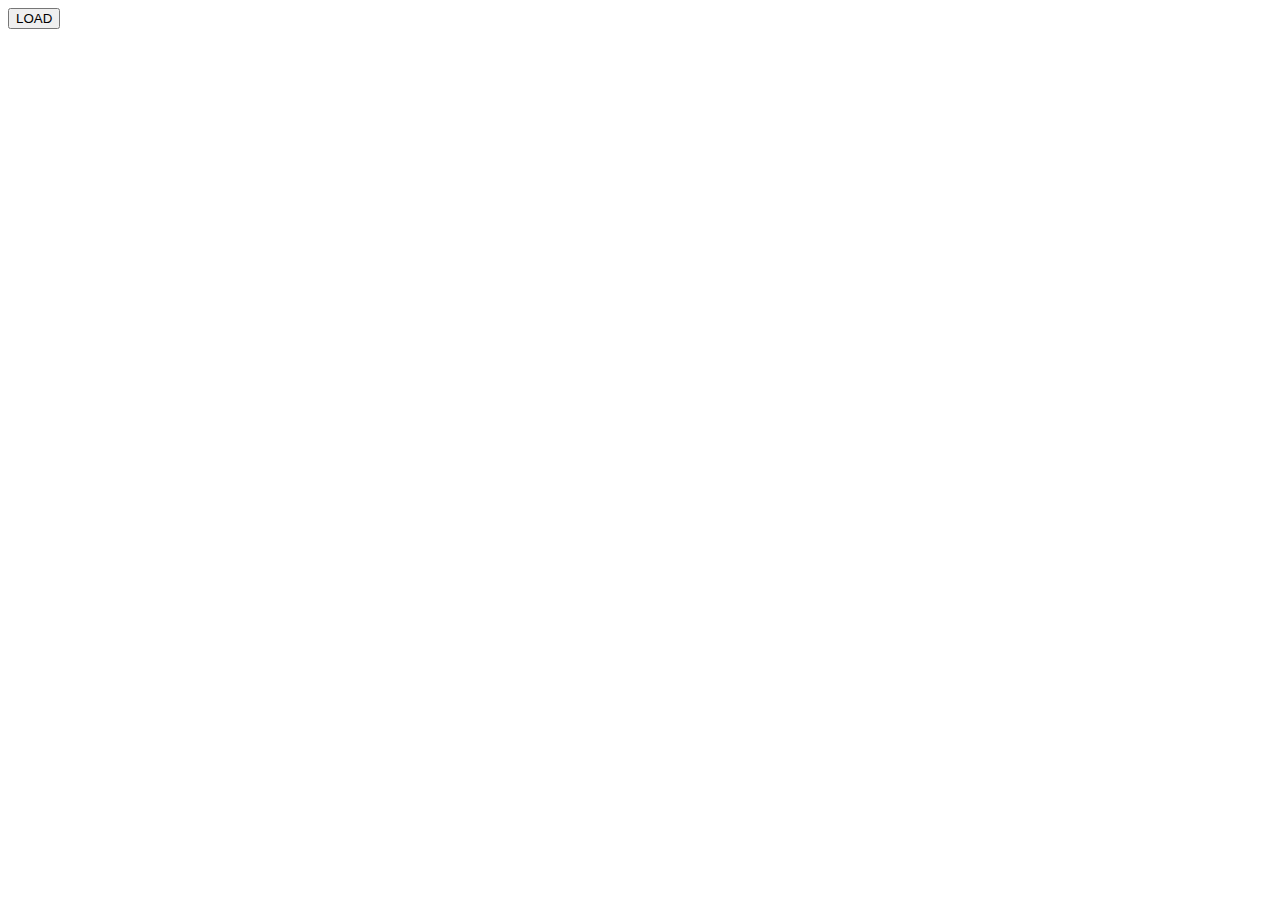
==== mixes.html @ d61c3909 "Unchanged commit" ====
<!DOCTYPE html>
<html lang="en">
<head>
    <meta charset="UTF-8">
    <meta name="viewport" content="width=device-width, initial-scale=1.0">
    <title>Mixes</title>
</head>
<body >
    <div class="mixes-container">
        <div id="mix"class="mix">

        </div>
    </div>
    <button id="body">LOAD</button>
    <script>
        document.getElementById('body').addEventListener("click", loadMixes);
        function loadMixes(){
        const xhr= new XMLHttpRequest();
        xhr.open("POST", "scripts/getMixes.php", true);
        xhr.onload = ()=>{
            const response = JSON.parse(xhr.responseText);
            let i=0;
            response.mixes.forEach(element => {
                let mixDiv=document.getElementById('mix');
                let a=document.createElement("a");
                a.href=element.mixFileName;
                a.download=element.mixTitleName;
                mixDiv.appendChild(a);
            });
            
        }
        xhr.send();
        }
    </script>
</body>
</html>
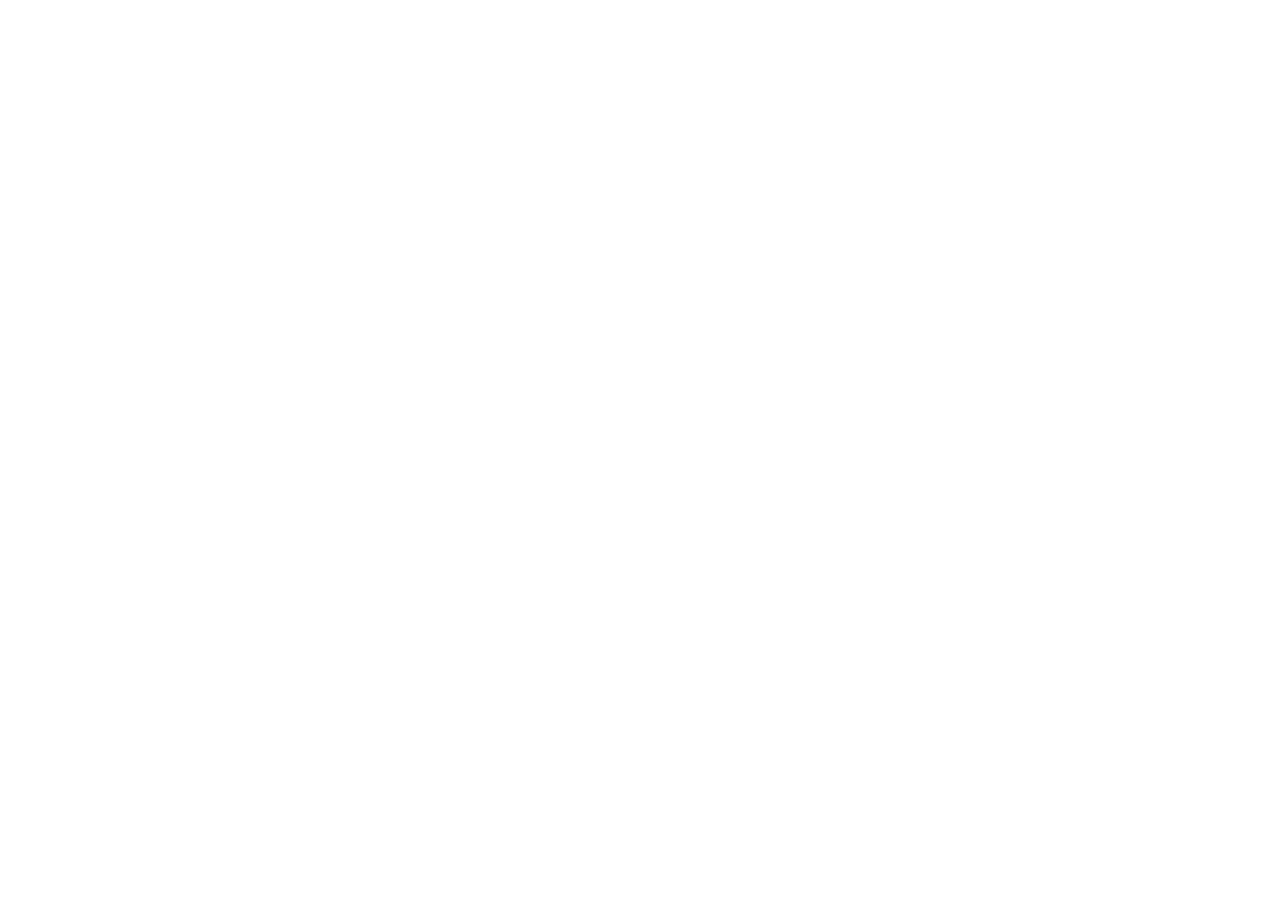
==== commit 9ffd7c99: "Final ready upload product" ====
--- a/mixes.html
+++ b/mixes.html
@@ -3,33 +3,69 @@
 <head>
     <meta charset="UTF-8">
     <meta name="viewport" content="width=device-width, initial-scale=1.0">
+    <link rel="stylesheet" href="styles/mixes.css">
     <title>Mixes</title>
 </head>
-<body >
+<body onload="loadMixes()">
     <div class="mixes-container">
-        <div id="mix"class="mix">
+        <div id="mix" class="mix">
 
         </div>
     </div>
-    <button id="body">LOAD</button>
     <script>
-        document.getElementById('body').addEventListener("click", loadMixes);
         function loadMixes(){
-        const xhr= new XMLHttpRequest();
-        xhr.open("POST", "scripts/getMixes.php", true);
-        xhr.onload = ()=>{
-            const response = JSON.parse(xhr.responseText);
-            let i=0;
-            response.mixes.forEach(element => {
-                let mixDiv=document.getElementById('mix');
-                let a=document.createElement("a");
-                a.href=element.mixFileName;
-                a.download=element.mixTitleName;
-                mixDiv.appendChild(a);
-            });
-            
-        }
-        xhr.send();
+            const xhr= new XMLHttpRequest();
+            xhr.open("POST", "getMixes.php", true);
+            xhr.onload = ()=>{
+                const response = JSON.parse(xhr.responseText);
+                let i=0;
+                response.mixes.forEach(element => {
+                    let mixDiv=document.getElementById('mix');
+                    let specificMixDiv=document.createElement("div"); //create specific mix div
+                    let thumbnailsizeController= document.createElement("div") //create thumbnail size controller
+                    let thumbnail=document.createElement("img");//create thumbnail
+                    let a=document.createElement("a"); //create mix link
+                    let mixNameP=document.createElement("p"); //create mix name paragraph
+                    let mixName=document.createTextNode(element.mixTitleName); // create mix name
+
+                    //add specific mix class to specific mix div
+                    specificMixDiv.classList.add("specific-mix");
+
+                    //append image to thumbnail size controller
+                    thumbnailsizeController.appendChild(thumbnail);
+                    thumbnailsizeController.classList.add("thumbnail-size-controller");
+                    //create thumbnail attributes
+                    thumbnail.src=element.thumbnailFileName;
+                    thumbnail.alt=element.mixTitleName;
+
+                    //append mix name to p tag
+                    mixNameP.innerHTML=element.mixTitleName;
+                    
+                    //create mix link attributes
+                    a.href=element.mixFileName;
+                    a.download=element.mixTitleName;
+                    a.appendChild(mixName); //append mix name to a tag
+                    //append mix thumbnail, mix name and mix link
+                    specificMixDiv.appendChild(thumbnailsizeController);
+                    specificMixDiv.appendChild(mixNameP);
+                    specificMixDiv.appendChild(a);
+                    //append specific mix div to mix-container
+                    mixDiv.appendChild(specificMixDiv);
+
+                    //at smartphones, create a div for mix name and mix link
+                    if(window.matchMedia("max-width:600px")){
+                        let mixDetailsDiv=document.createElement("div");
+                        mixDetailsDiv.appendChild(mixNameP);
+                        mixDetailsDiv.appendChild(a);
+                        mixDetailsDiv.classList.add("mix-details")
+                        specificMixDiv.appendChild(mixDetailsDiv)
+                    }
+                    
+                }
+                );
+                
+            }
+            xhr.send();
         }
     </script>
 </body>
--- a/styles/mixes.css
+++ b/styles/mixes.css
@@ -0,0 +1,39 @@
+.mix{
+    display: flex;
+    flex-flow: row wrap;
+}
+.specific-mix{
+    margin:5px;
+    width: 15%;
+    text-align: center;
+    flex-basis: 22%;
+    flex-grow: 2;
+    flex-shrink: 2;
+}
+.thumbnail-size-controller{
+    width: 60%;
+    margin: 0 auto;
+}
+.thumbnail-size-controller img{
+    max-width: 100%;
+}
+@media screen and (max-width:600px){
+    .mix{
+        flex-flow: column nowrap;
+    }
+    .specific-mix{
+        width: 100%;
+        display: flex;
+        background-color: gray;
+    }
+    .thumbnail-size-controller{
+        width: 30%;
+        margin: auto 0;
+    }
+    /* .thumbnail-size-controller img{
+        border-radius: 20%;
+    } */
+    .mix-details{
+        width: 100%;
+    }
+}